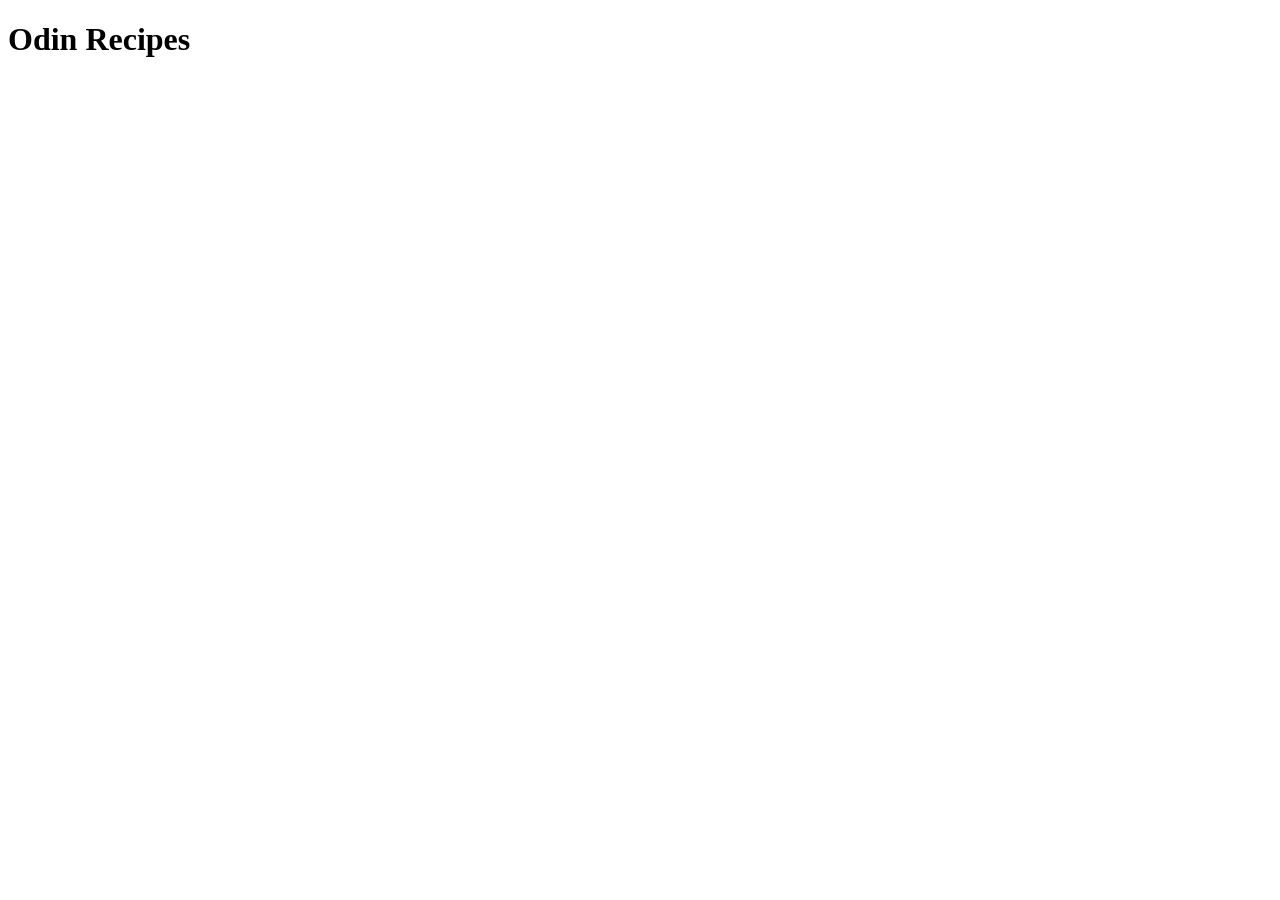
==== index.html @ b6f6e252 "Add initial index.html with boilerplate and heading" ====
<!DOCTYPE html>
<html lang="en">
<head>
    <meta charset="UTF-8">
    <meta name="viewport" content="width=device-width, initial-scale=1.0">
    <title>Odin Recipes</title>
</head>
<body>
    <h1>Odin Recipes</h1>
</body>
</html>
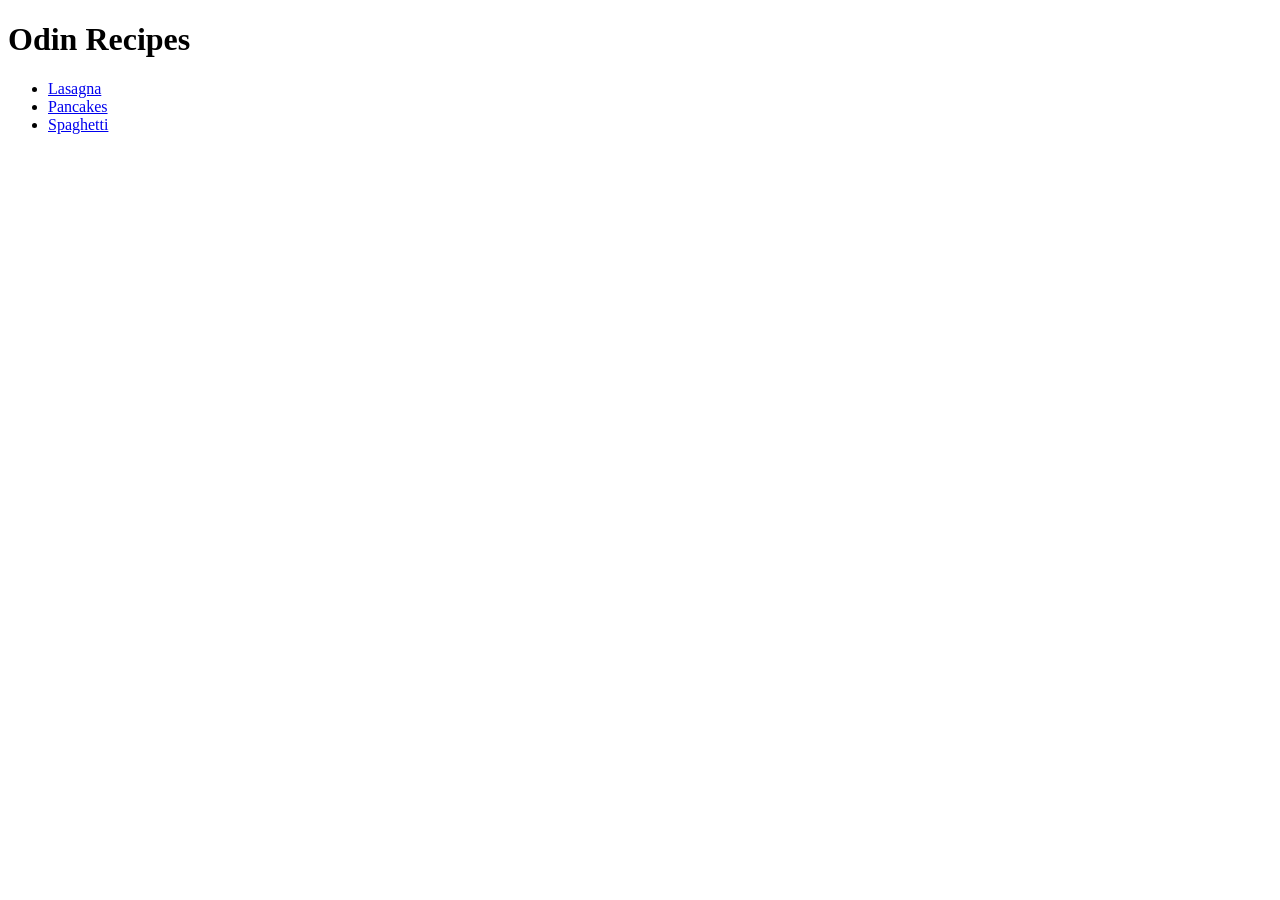
==== commit d4507190: "Update index.html with links to all three recipes" ====
--- a/index.html
+++ b/index.html
@@ -7,5 +7,11 @@
 </head>
 <body>
     <h1>Odin Recipes</h1>
+
+    <ul>
+        <li><a href="recipes/lasagna.html">Lasagna</a></li>
+        <li><a href="recipes/pancakes.html">Pancakes</a></li>
+        <li><a href="recipes/spaghetti.html">Spaghetti</a></li>
+    </ul>
 </body>
 </html>
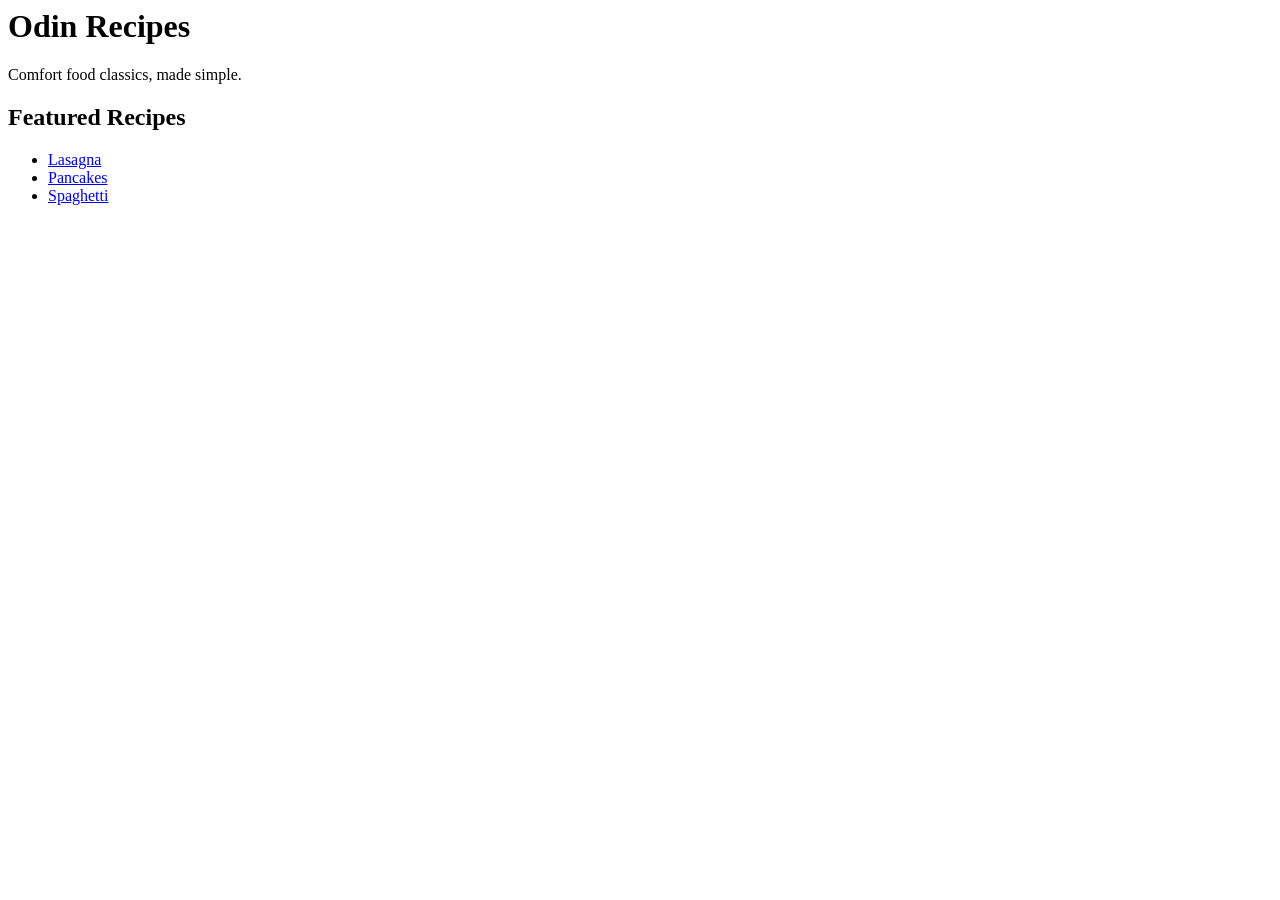
==== commit a894af7b: "add hero section to homepage" ====
--- a/index.html
+++ b/index.html
@@ -1,17 +1,16 @@
-<!DOCTYPE html>
-<html lang="en">
-<head>
-    <meta charset="UTF-8">
-    <meta name="viewport" content="width=device-width, initial-scale=1.0">
-    <title>Odin Recipes</title>
-</head>
 <body>
+  <header class="hero">
     <h1>Odin Recipes</h1>
+    <p>Comfort food classics, made simple.</p>
+  </header>
+
+  <main>
+    <h2>Featured Recipes</h2>
 
     <ul>
-        <li><a href="recipes/lasagna.html">Lasagna</a></li>
-        <li><a href="recipes/pancakes.html">Pancakes</a></li>
-        <li><a href="recipes/spaghetti.html">Spaghetti</a></li>
+      <li><a href="recipes/lasagna.html">Lasagna</a></li>
+      <li><a href="recipes/pancakes.html">Pancakes</a></li>
+      <li><a href="recipes/spaghetti.html">Spaghetti</a></li>
     </ul>
+  </main>
 </body>
-</html>
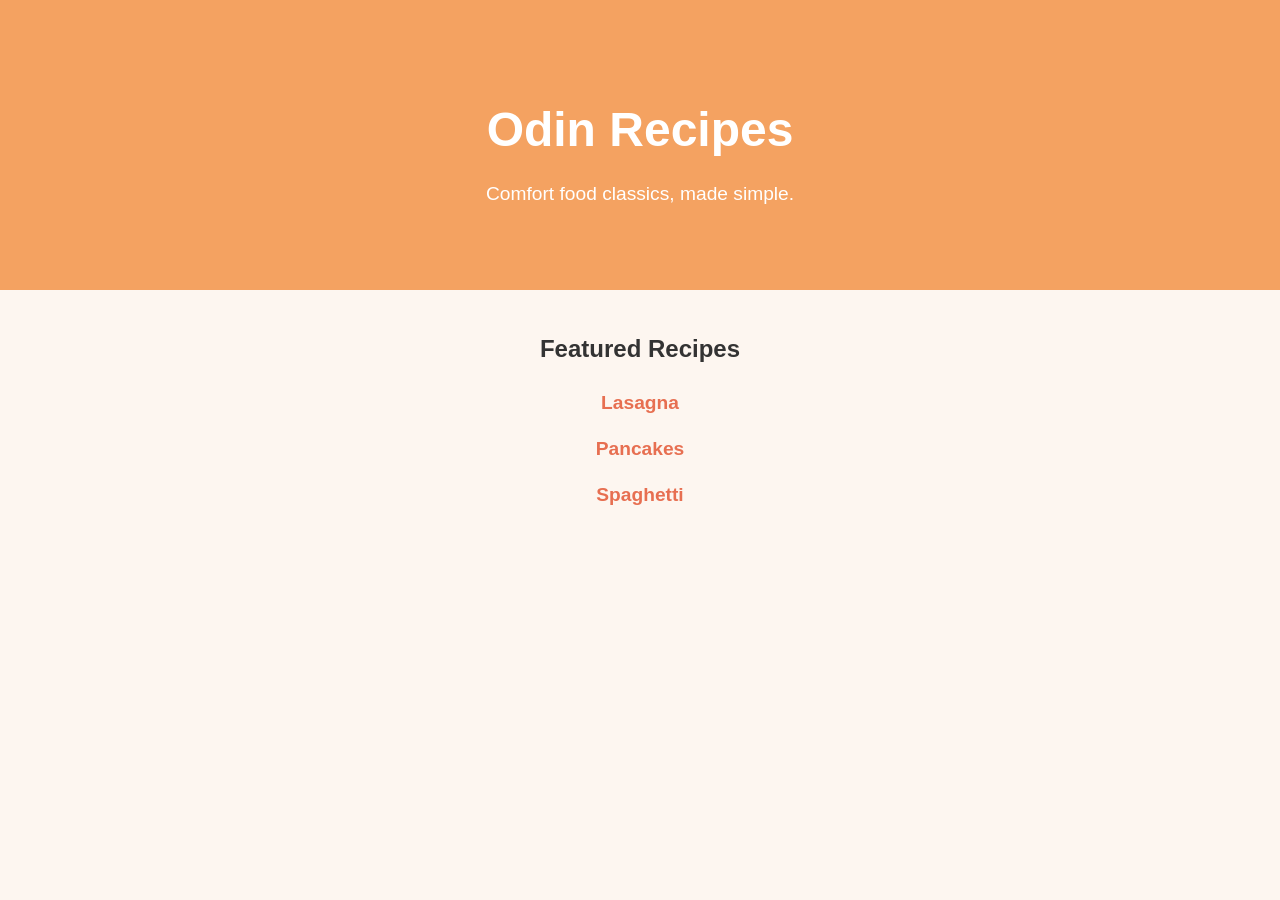
==== commit 9a7acae1: "fix homepage hero section and styling" ====
--- a/index.html
+++ b/index.html
@@ -1,4 +1,13 @@
+<!DOCTYPE html>
+<html lang="en">
+<head>
+  <meta charset="UTF-8">
+  <title>Odin Recipes</title>
+  <link rel="stylesheet" href="style.css">
+</head>
+
 <body>
+
   <header class="hero">
     <h1>Odin Recipes</h1>
     <p>Comfort food classics, made simple.</p>
@@ -13,4 +22,6 @@
       <li><a href="recipes/spaghetti.html">Spaghetti</a></li>
     </ul>
   </main>
+
 </body>
+</html>
--- a/style.css
+++ b/style.css
@@ -0,0 +1,87 @@
+/* ===== Global Styles ===== */
+* {
+  box-sizing: border-box;
+}
+
+body {
+  font-family: Arial, Helvetica, sans-serif;
+  margin: 0;
+  padding: 0;
+  background-color: #fdf6f0;
+  color: #333;
+  line-height: 1.6;
+}
+
+/* ===== Hero Section ===== */
+.hero {
+  background-color: #f4a261;
+  color: white;
+  text-align: center;
+  padding: 60px 20px;
+}
+
+.hero h1 {
+  font-size: 3rem;
+  margin-bottom: 10px;
+}
+
+.hero p {
+  font-size: 1.2rem;
+}
+
+/* ===== Main Content ===== */
+main {
+  max-width: 800px;
+  margin: 40px auto;
+  padding: 0 20px;
+}
+
+main h2 {
+  text-align: center;
+  margin-bottom: 20px;
+}
+
+/* ===== Recipe Links ===== */
+ul {
+  list-style-type: none;
+  padding: 0;
+}
+
+ul li {
+  margin: 15px 0;
+  text-align: center;
+}
+
+ul li a {
+  text-decoration: none;
+  color: #e76f51;
+  font-size: 1.2rem;
+  font-weight: bold;
+}
+
+ul li a:hover {
+  text-decoration: underline;
+}
+
+/* ===== Recipe Pages ===== */
+img {
+  max-width: 100%;
+  height: auto;
+  border-radius: 8px;
+  display: block;
+  margin: 20px auto;
+}
+
+h1, h2, h3 {
+  text-align: center;
+}
+
+p {
+  max-width: 700px;
+  margin: 0 auto 20px;
+}
+
+ol, ul {
+  max-width: 700px;
+  margin: 0 auto 30px;
+}
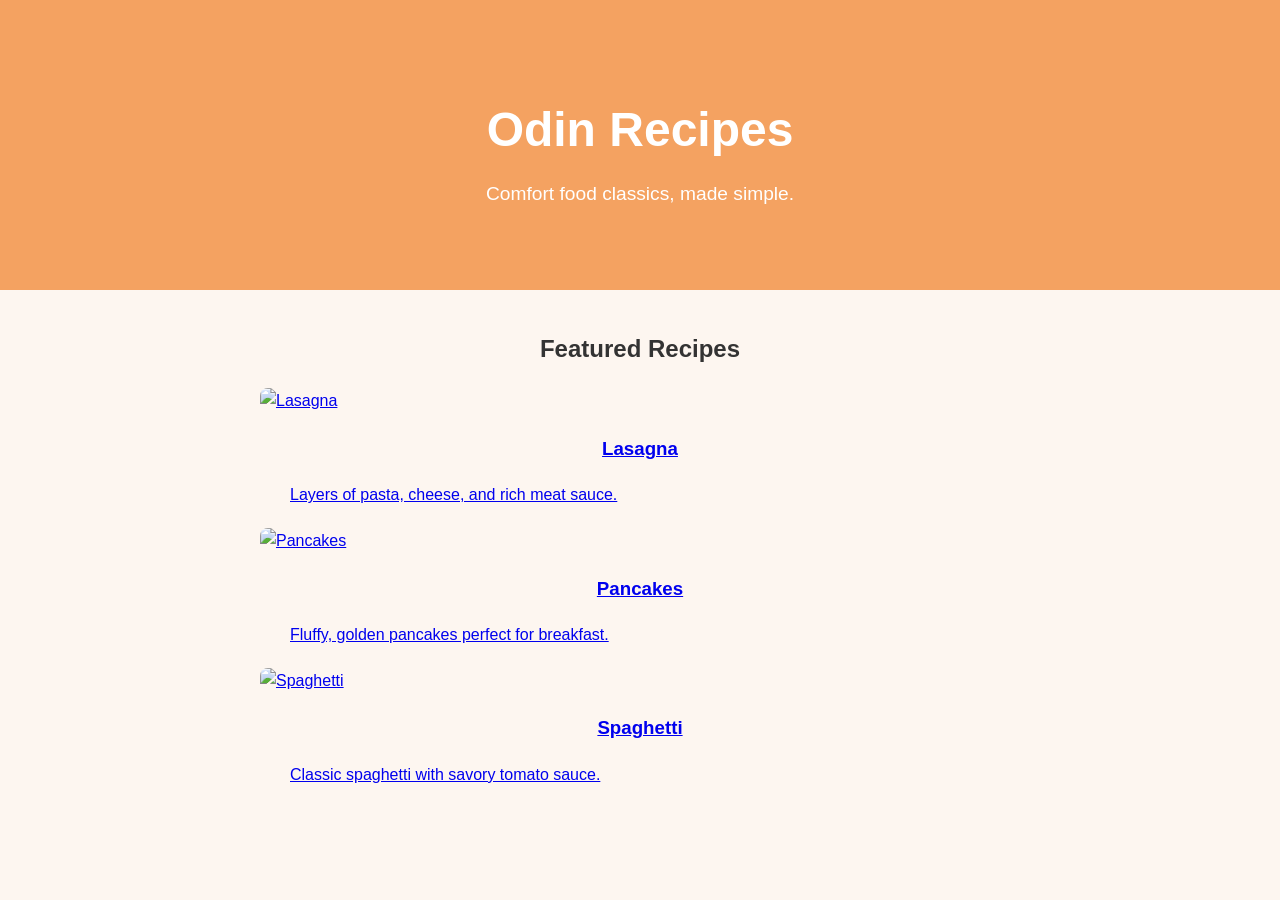
==== commit f70dfe90: "fix images in recipe cards for hero page" ====
--- a/index.html
+++ b/index.html
@@ -14,14 +14,33 @@
   </header>
 
   <main>
-    <h2>Featured Recipes</h2>
+  <h2>Featured Recipes</h2>
 
-    <ul>
-      <li><a href="recipes/lasagna.html">Lasagna</a></li>
-      <li><a href="recipes/pancakes.html">Pancakes</a></li>
-      <li><a href="recipes/spaghetti.html">Spaghetti</a></li>
-    </ul>
-  </main>
+  <div class="card-container">
+
+    <a href="recipes/lasagna.html" class="card">
+      <img src="https://encrypted-tbn0.gstatic.com/images?q=tbn:ANd9GcTKR3HlQjePy-Jdy5bOMPk47sEVBjbUaQdwUQ&s" alt="Lasagna">
+      <h3>Lasagna</h3>
+      <p>Layers of pasta, cheese, and rich meat sauce.</p>
+    </a>
+
+    <a href="recipes/pancakes.html" class="card">
+  <img src="https://t4.ftcdn.net/jpg/10/12/00/45/360_F_1012004513_VS9rRBvZfEcIt5kZO2mFHA0RDDcbSxkP.jpg" alt="Pancakes">
+  <h3>Pancakes</h3>
+  <p>Fluffy, golden pancakes perfect for breakfast.</p>
+</a>
+
+
+    <a href="recipes/spaghetti.html" class="card">
+  <img src="https://encrypted-tbn0.gstatic.com/images?q=tbn:ANd9GcQ98nwEA3khtjplpUxHmtRoin0ex8GYOBWmwQ&s" alt="Spaghetti">
+  <h3>Spaghetti</h3>
+  <p>Classic spaghetti with savory tomato sauce.</p>
+</a>
+
+
+  </div>
+</main>
+
 
 </body>
 </html>
